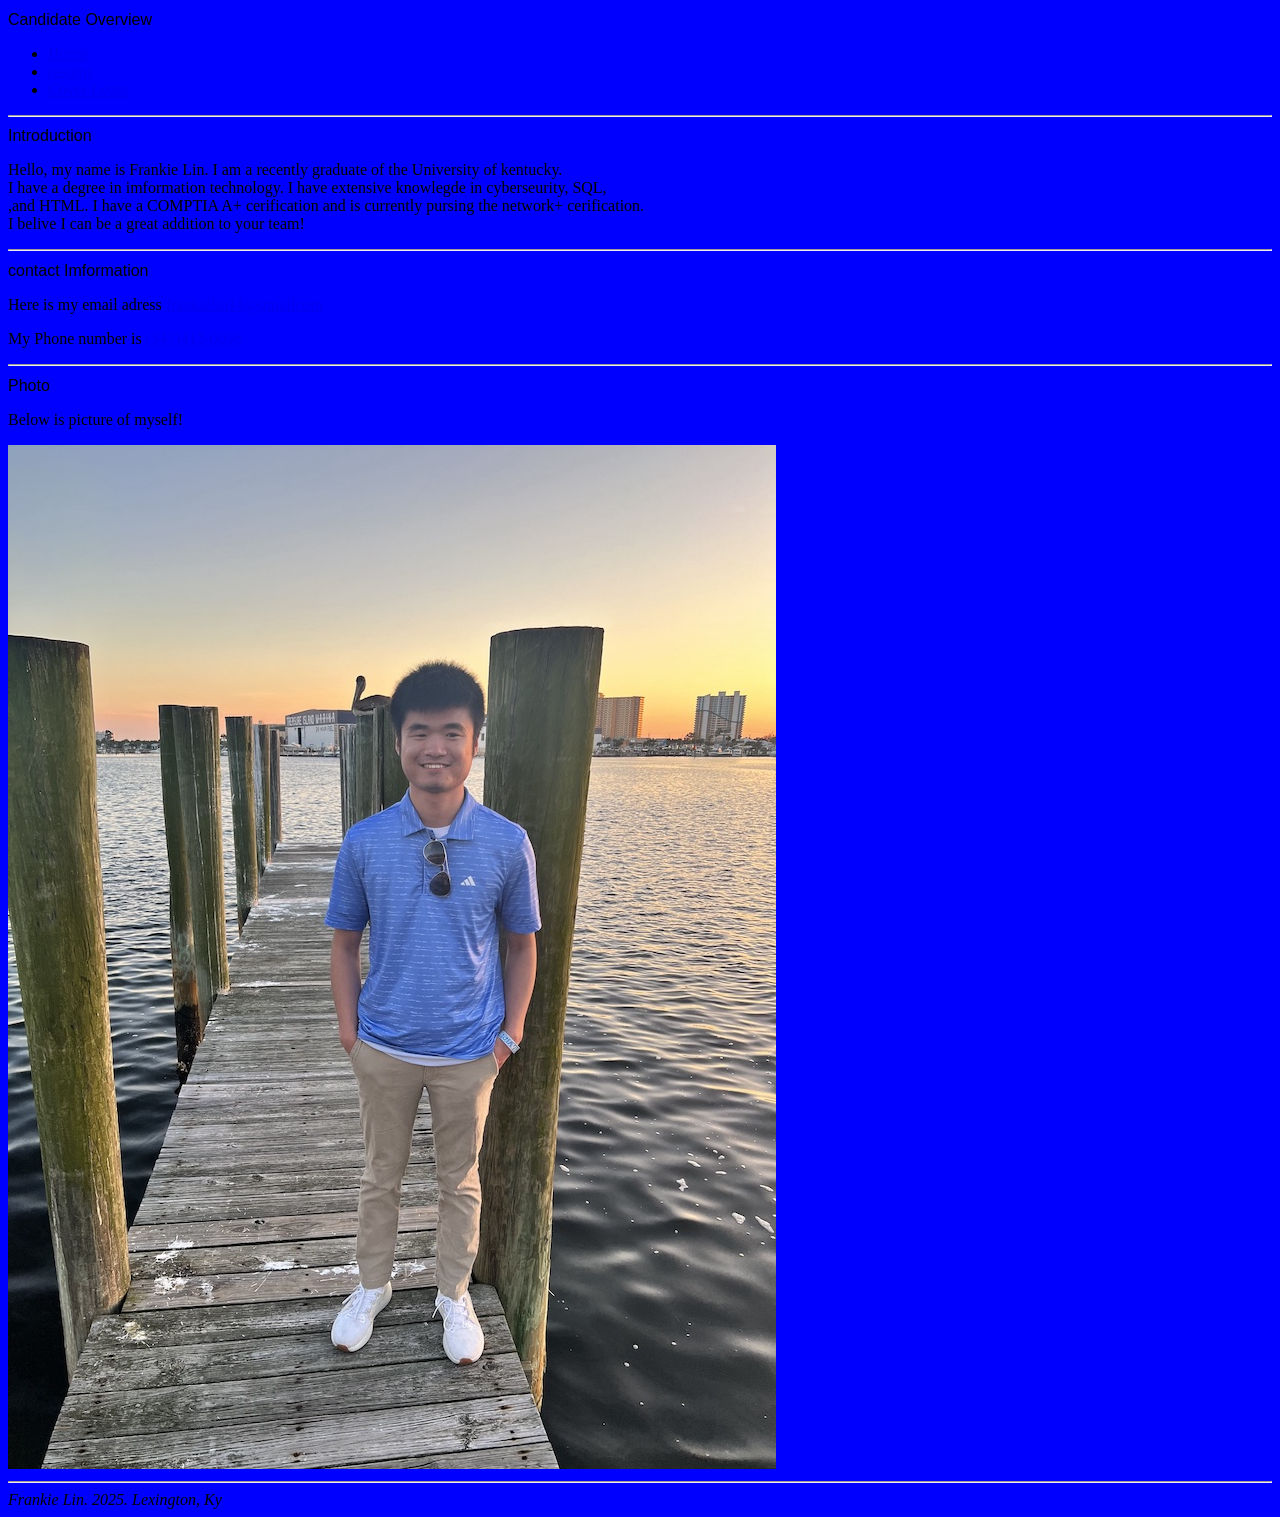
==== index.html @ 268850ca "changes" ====
<!DOCTYPE html>
<html lang="en">
<head>
    <meta charset="UTF-8">
    <meta name="viewport" content="width=device-width, initial-scale=1.0">
    <meta name="author" content="C. Frankie Lin">
    <meta name="description" content="My first web page">
    <base href="https://frankielin14-del.github.io/ICT420_2025/">
    <title>Personal Profile</title>
    <link rel="stylesheet" href="CSS/style.css">

</head>
<body>
    <header>
        <h1>Candidate Overview</h1>
        <nav>
            <ul> 
                <li><a href="index.html">Home</a></li>
                <li><a href="resume.html">resume</a></li>
                <li><a href="coverletter.html"> Cover Letter</a></li>
            </ul>

        </nav>
    </header>
    <hr>
    <h1> Introduction</h1>
    <p> 
        Hello, my name is Frankie Lin. I am a recently graduate of the University of kentucky.<br>
        I have a degree in imformation technology. I have extensive knowlegde in cyberseurity, SQL, <br> 
        ,and HTML. I have a COMPTIA A+ cerification and is currently pursing the network+ cerification.<br>
        I belive I can be a great addition to your team!
    </p>
    
    <hr>
 
    <h1>contact Imformation</h1>
    <p> Here is my email adress <a href="mailto:frankielin@gmail.com">frankielin14@gmailcom</a></p>
    <p> My Phone number is <a href="tel:+13474130098">(347)413-0098</a></p>

    <hr> 
     <h1>Photo</h1>
     <p>Below is picture of myself!</p>
    <picture>
    <source srcset="media/selfpicsmall.jpeg" media="(max-width: 672px)">
    <source srcset="media/selfpiclarge.jpeg" media="(min-width: 673px)">
    <img src="media/IMG_8689.jpg" alt="picture of Frankie posing on a dock">
</picture>
 
    <hr>

    <footer>
        <address>
            Frankie Lin. 2025. Lexington, Ky
        </address>
    </footer>
</body>
</html>
---- CSS/style.css ----
html
{ background-color:blue ;}

h1 {
    color: black;
    font: 1em sans-serif;
}

p{
    color: black;
}
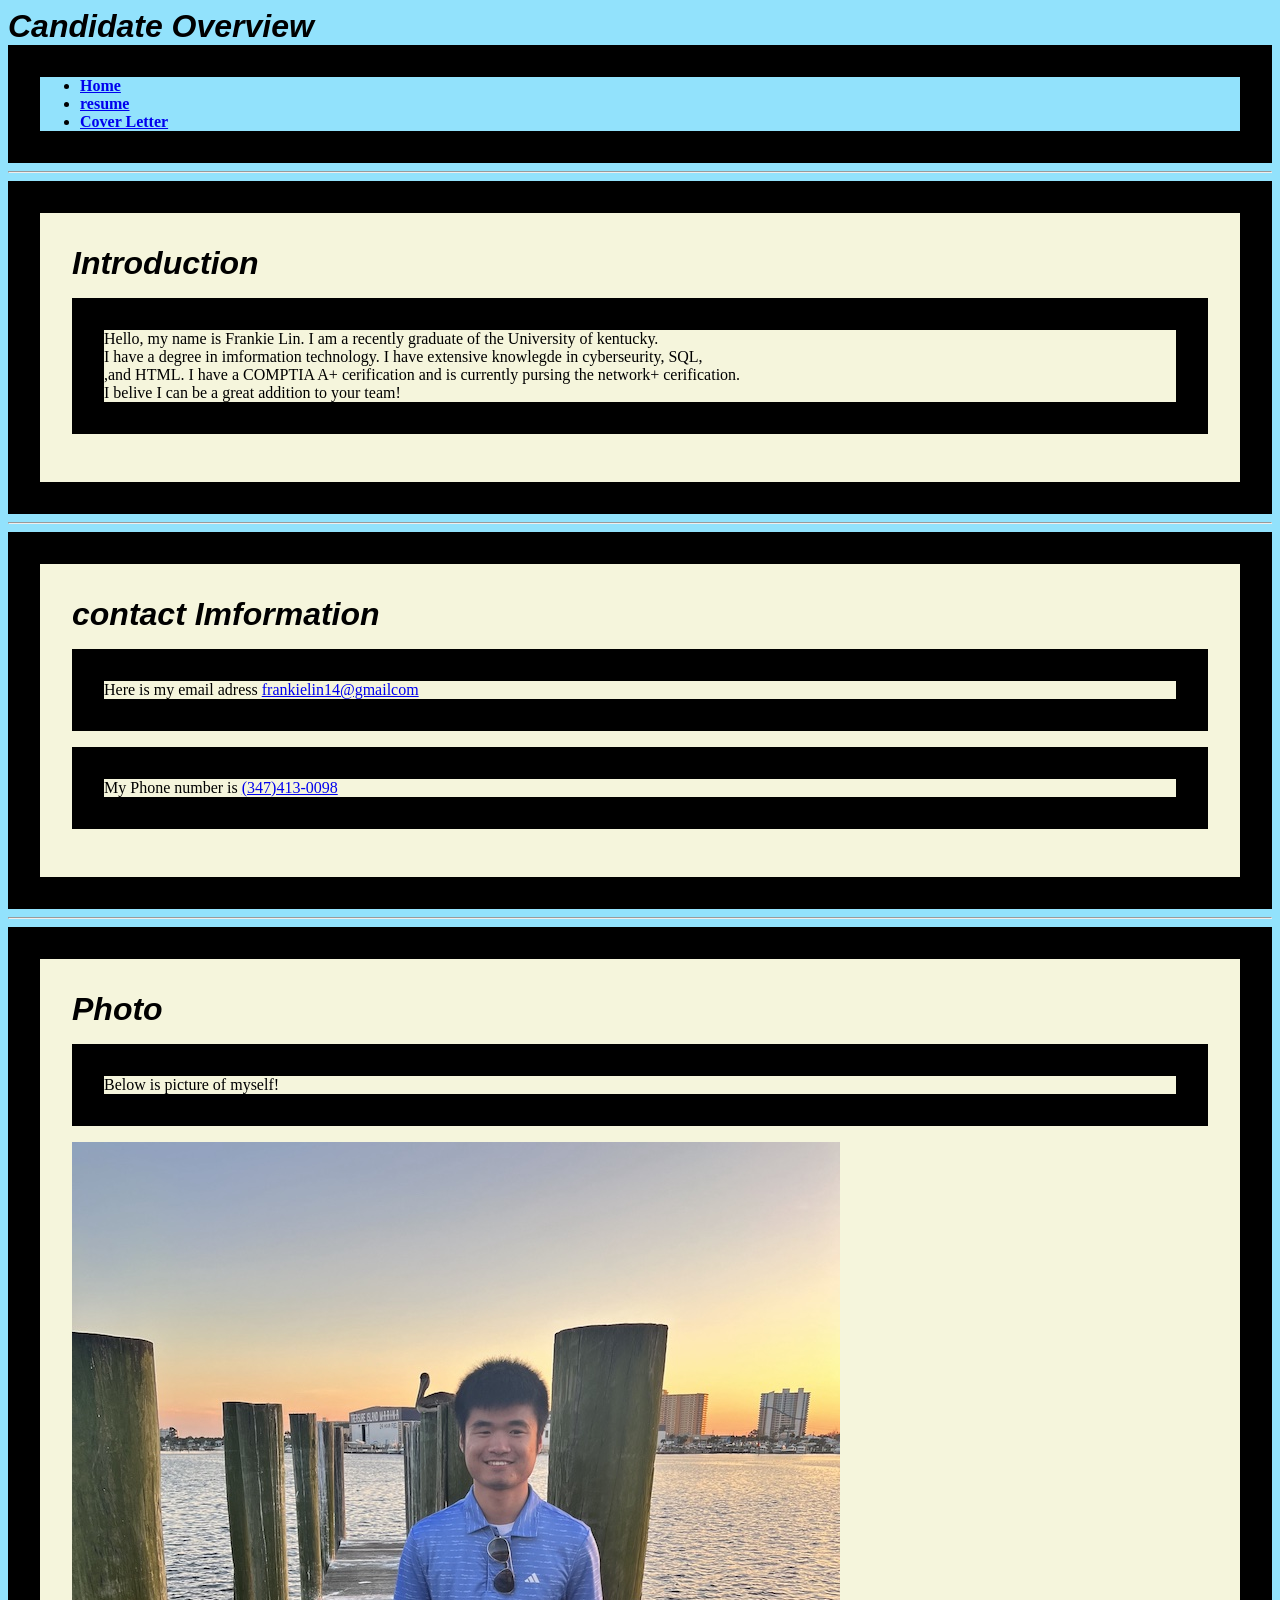
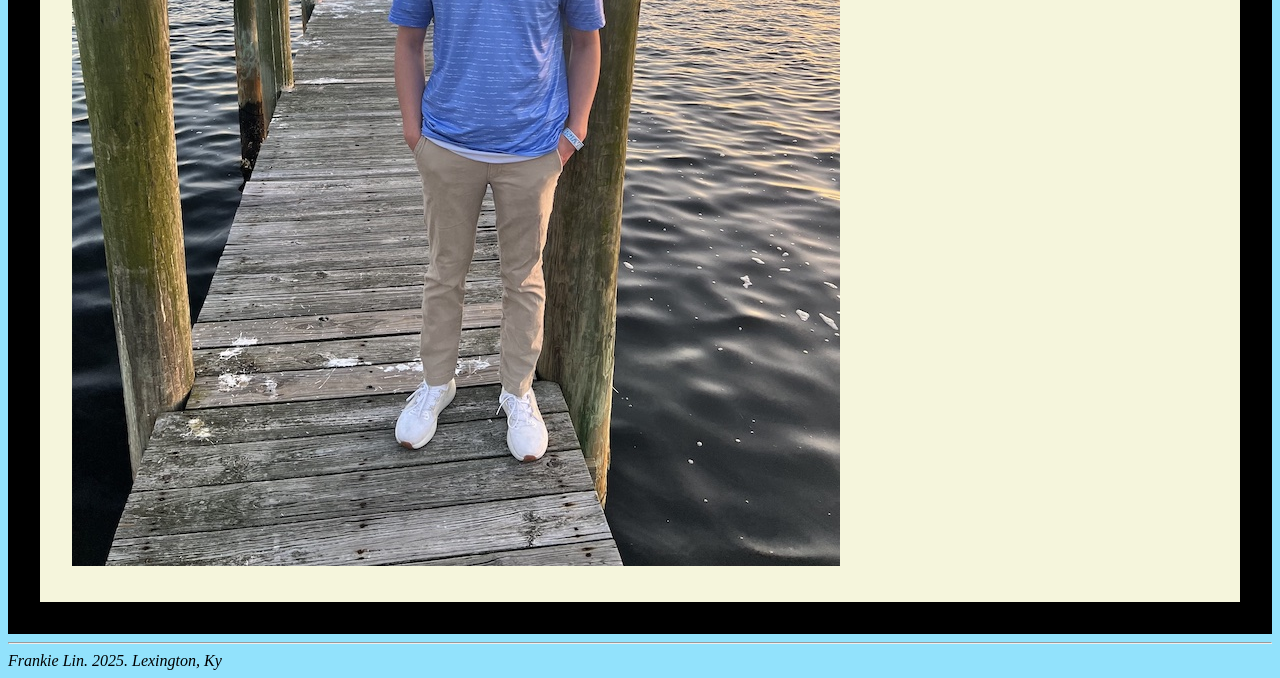
==== commit 91d0f12c: "changes" ====
--- a/index.html
+++ b/index.html
@@ -23,6 +23,7 @@
         </nav>
     </header>
     <hr>
+    <section>
     <h1> Introduction</h1>
     <p> 
         Hello, my name is Frankie Lin. I am a recently graduate of the University of kentucky.<br>
@@ -30,14 +31,15 @@
         ,and HTML. I have a COMPTIA A+ cerification and is currently pursing the network+ cerification.<br>
         I belive I can be a great addition to your team!
     </p>
-    
+    </section>
     <hr>
- 
+ <section>
     <h1>contact Imformation</h1>
     <p> Here is my email adress <a href="mailto:frankielin@gmail.com">frankielin14@gmailcom</a></p>
     <p> My Phone number is <a href="tel:+13474130098">(347)413-0098</a></p>
-
+</section>
     <hr> 
+    <section>
      <h1>Photo</h1>
      <p>Below is picture of myself!</p>
     <picture>
@@ -45,7 +47,7 @@
     <source srcset="media/selfpiclarge.jpeg" media="(min-width: 673px)">
     <img src="media/IMG_8689.jpg" alt="picture of Frankie posing on a dock">
 </picture>
- 
+    </section>
     <hr>
 
     <footer>
--- a/CSS/style.css
+++ b/CSS/style.css
@@ -1,12 +1,38 @@
 html
-{ background-color:blue ;}
+{ background-color:#92e2fc;
+margin: auto;
+}
 
 h1 {
     color: black;
-    font: 1em sans-serif;
+    font: 2em sans-serif;
+    font-style: italic;
+    font-weight: 900;
+    margin: auto;
 }
 
 p{
-    color: black;
+    background-color: beige;
+    color:black;
+    border: 2rem solid black;
 }
 
+section{
+    border: 2rem solid black;
+    background-color: beige;
+    padding:2rem;
+}
+
+nav ul {
+    border: 2rem solid black;
+    font-weight: 900;
+    margin: auto;
+}
+
+/*header > h1 {
+    margin: auto;
+}
+
+/* {
+  border: 1px solid black;
+}
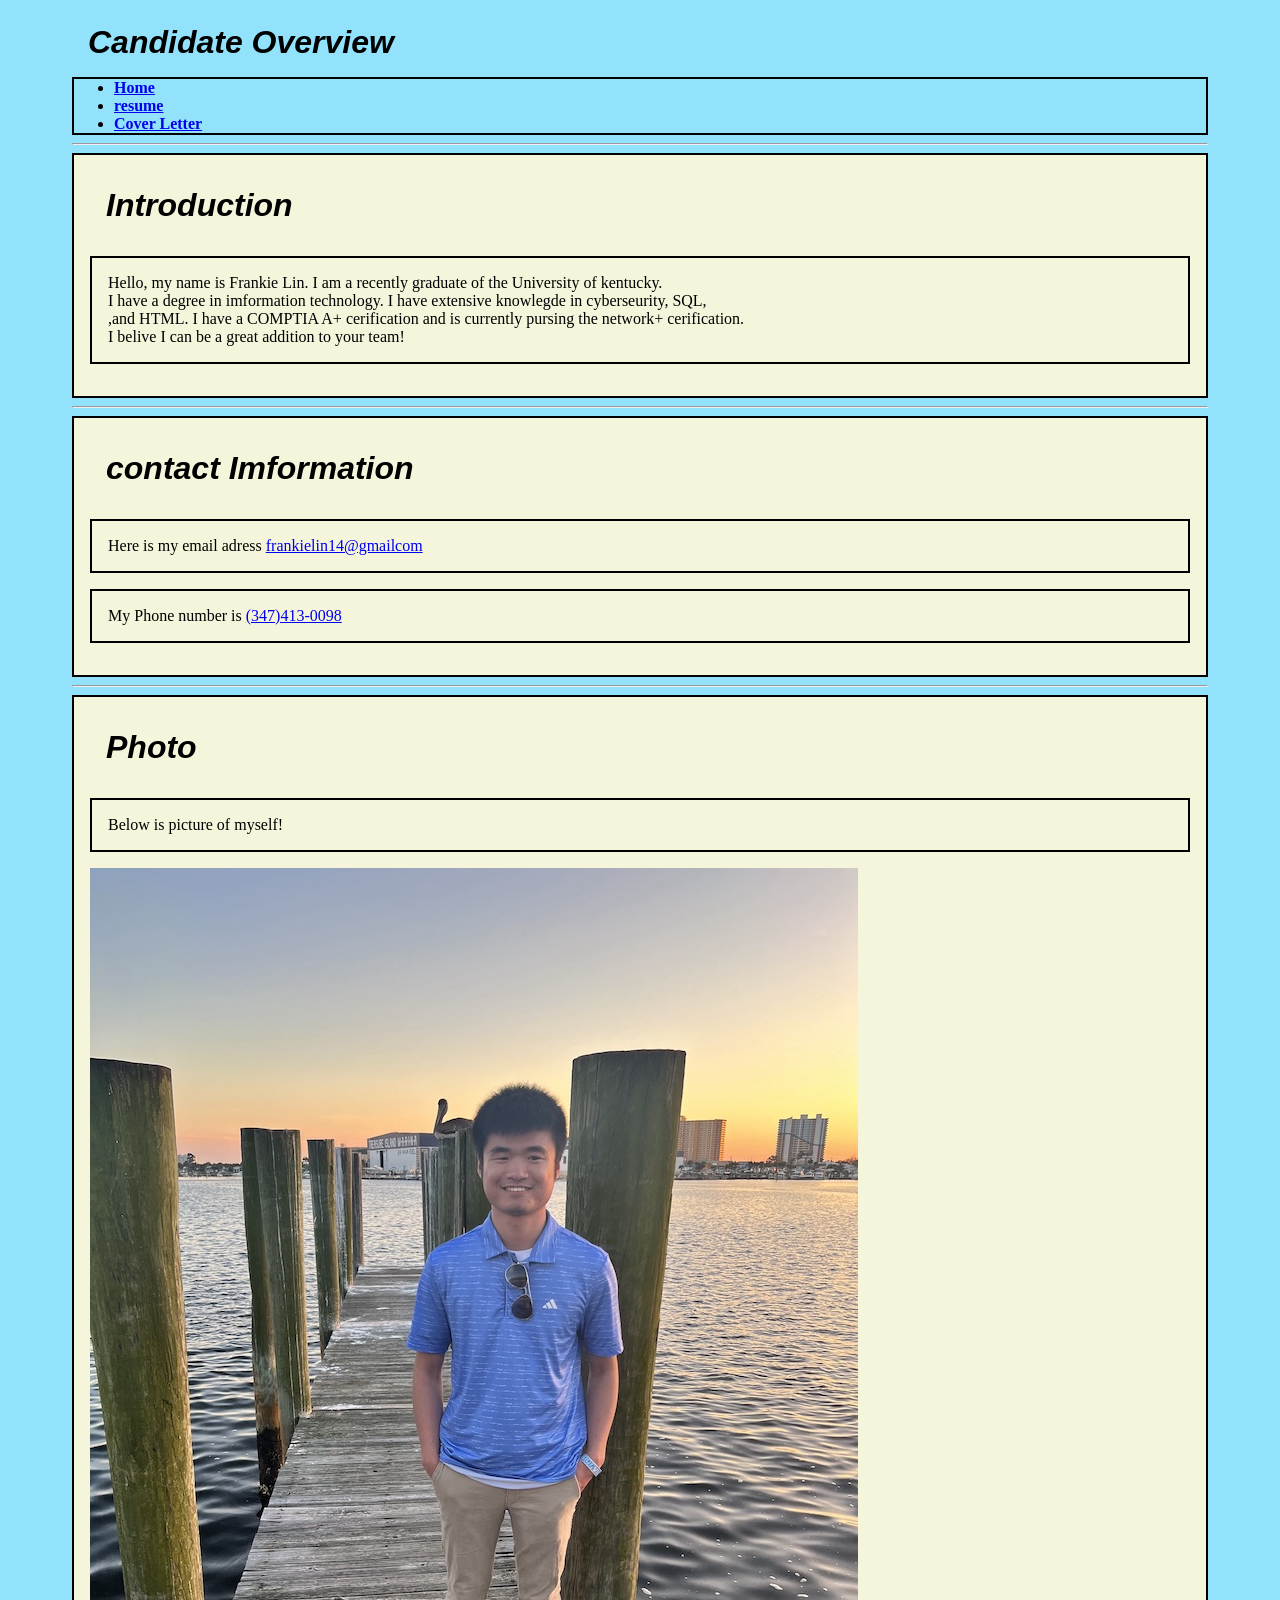
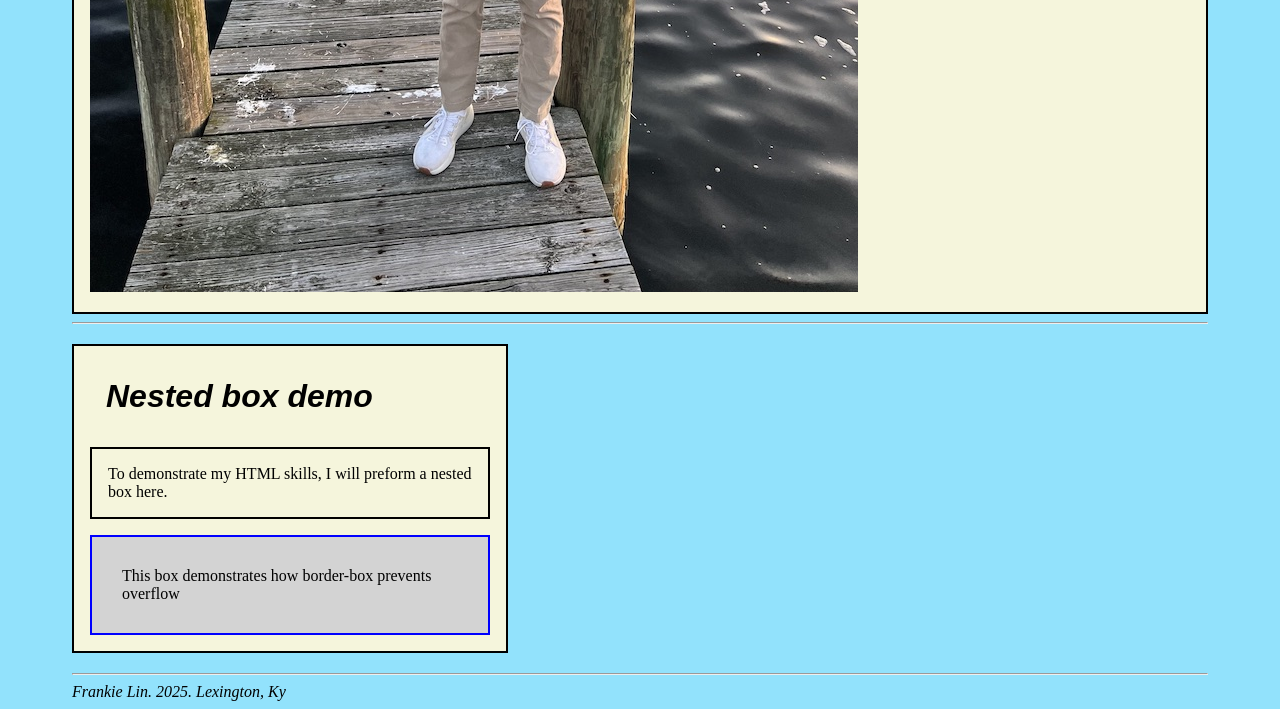
==== commit 0f714f06: "contend changes" ====
--- a/index.html
+++ b/index.html
@@ -49,7 +49,14 @@
 </picture>
     </section>
     <hr>
+<section class="intro-section"> <h1>Nested box demo</h1>
+  <p>To demonstrate my HTML skills, I will preform a nested box here.</p>
 
+  <article class="nested-demo">
+    This box demonstrates how border-box prevents overflow
+  </article>
+</section>
+<hr>
     <footer>
         <address>
             Frankie Lin. 2025. Lexington, Ky
--- a/CSS/style.css
+++ b/CSS/style.css
@@ -1,6 +1,8 @@
 html
 { background-color:#92e2fc;
 margin: auto;
+width: 90vw;
+
 }
 
 h1 {
@@ -9,28 +11,41 @@
     font-style: italic;
     font-weight: 900;
     margin: auto;
+    padding: 1rem;
 }
 
 p{
     background-color: beige;
     color:black;
-    border: 2rem solid black;
+    border: 2px solid black;
+    padding: 1rem;
 }
 
 section{
-    border: 2rem solid black;
+    border: 2px solid black;
     background-color: beige;
-    padding:2rem;
+    padding:1rem;
 }
 
 nav ul {
-    border: 2rem solid black;
+    border: 2px solid black;
     font-weight: 900;
     margin: auto;
 }
 
-/*header > h1 {
-    margin: auto;
+
+.intro-section {
+  width: 400px; 
+  border: 2px solid black;
+  margin: 20px 0;
+}
+
+.nested-demo {
+  width: 100%;           
+  padding: 30px;         
+  background-color: lightgrey;
+  border: 2px solid blue;
+  box-sizing: border-box; 
 }
 
 /* {
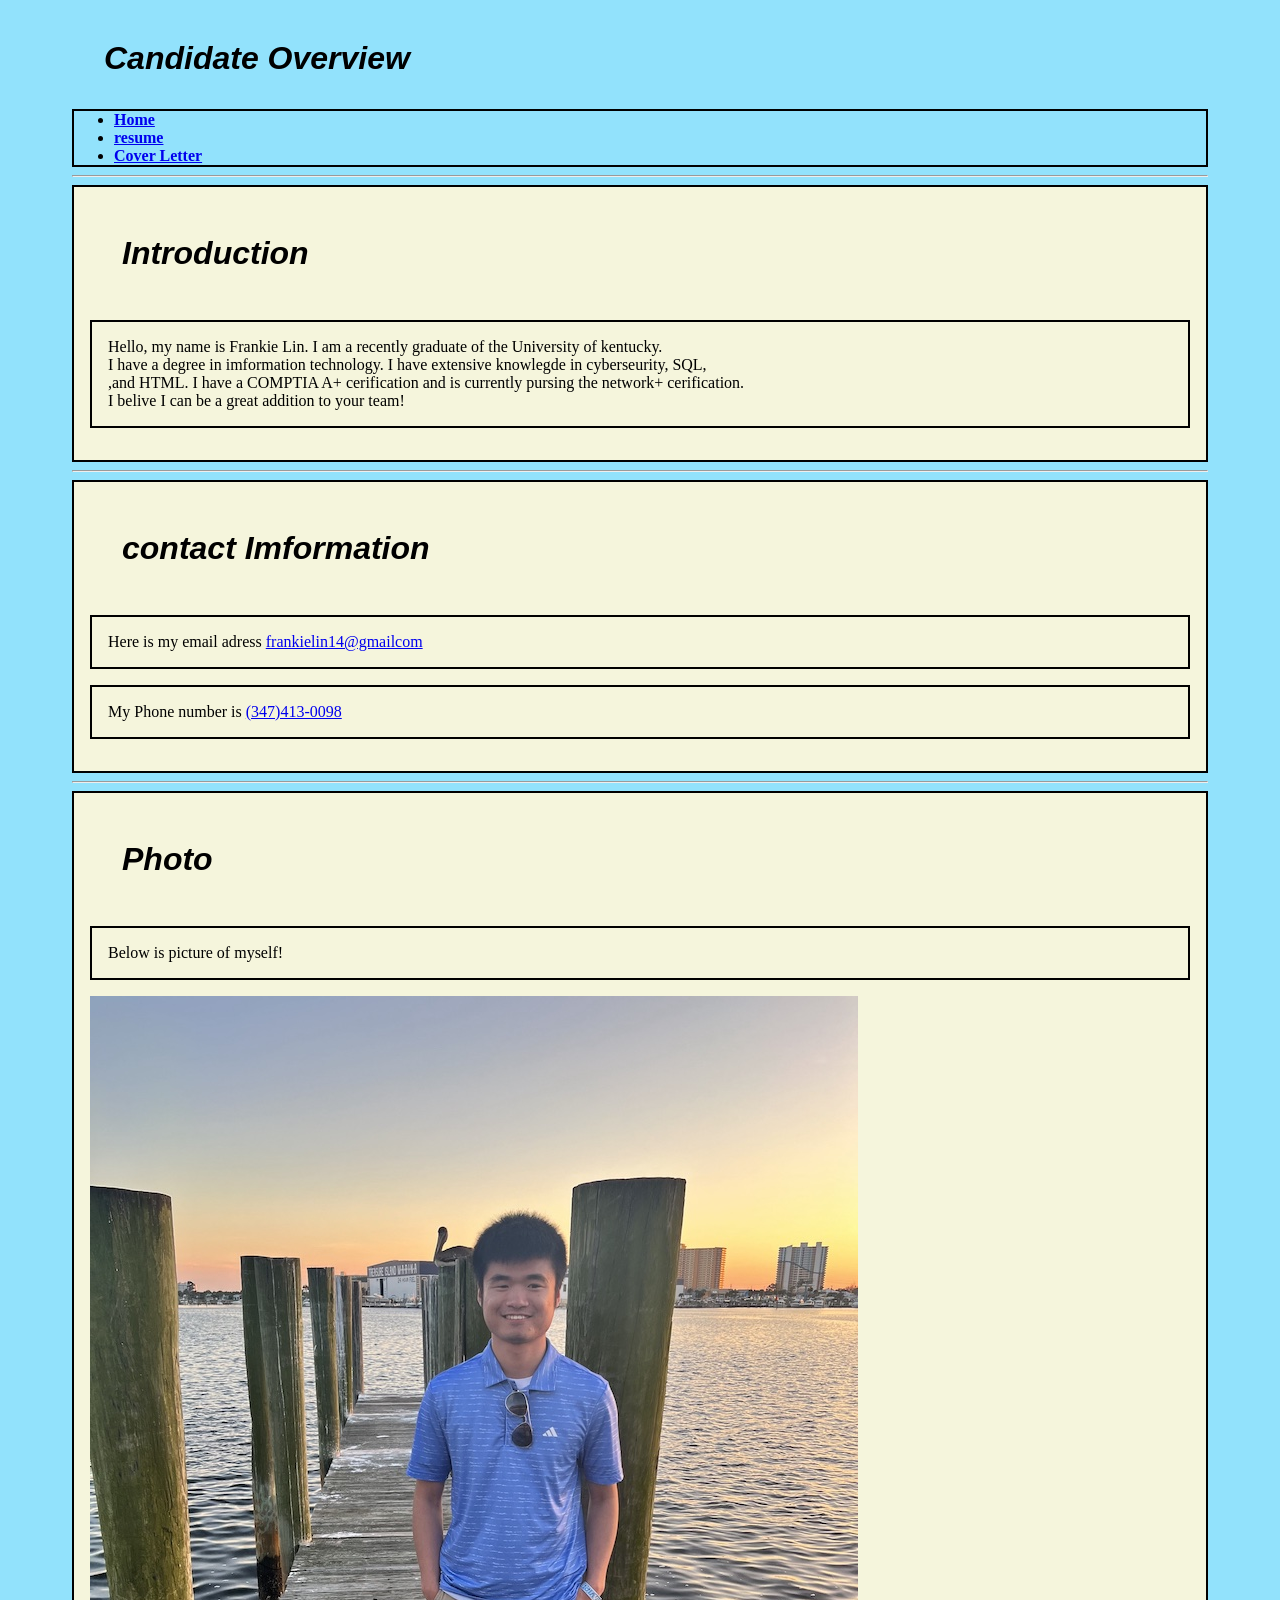
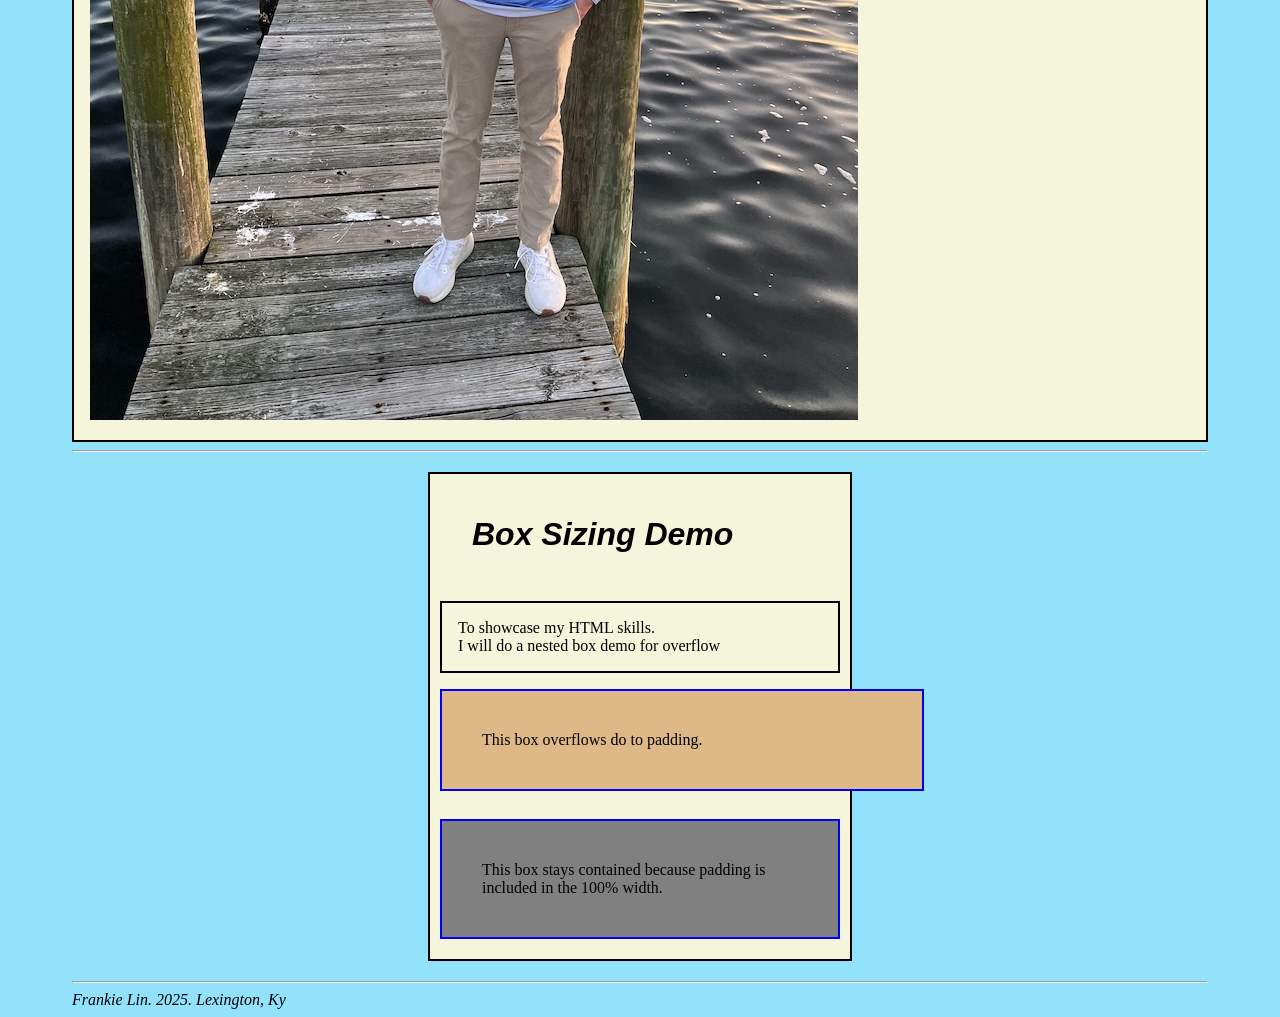
==== commit 4654ec3b: "content changes" ====
--- a/index.html
+++ b/index.html
@@ -49,11 +49,19 @@
 </picture>
     </section>
     <hr>
-<section class="intro-section"> <h1>Nested box demo</h1>
-  <p>To demonstrate my HTML skills, I will preform a nested box here.</p>
+<section class="intro-section">
+  <h1>Box Sizing Demo</h1>
+  <p>To showcase my HTML skills.<br>
+I will do a nested box demo for overflow</p>
 
-  <article class="nested-demo">
-    This box demonstrates how border-box prevents overflow
+  <article class="overflow-box">
+    This box overflows do to padding.
+  </article>
+
+  <br>
+
+  <article class="fixed-box">
+    This box stays contained because padding is included in the 100% width.
   </article>
 </section>
 <hr>
--- a/CSS/style.css
+++ b/CSS/style.css
@@ -2,7 +2,7 @@
 { background-color:#92e2fc;
 margin: auto;
 width: 90vw;
-
+font-size: 16px;
 }
 
 h1 {
@@ -11,20 +11,21 @@
     font-style: italic;
     font-weight: 900;
     margin: auto;
-    padding: 1rem;
+    padding: 1em;
 }
 
 p{
     background-color: beige;
     color:black;
     border: 2px solid black;
-    padding: 1rem;
+    padding: 1em;
+    
 }
 
 section{
     border: 2px solid black;
     background-color: beige;
-    padding:1rem;
+    padding:1em;
 }
 
 nav ul {
@@ -34,18 +35,32 @@
 }
 
 
+
 .intro-section {
   width: 400px; 
   border: 2px solid black;
-  margin: 20px 0;
+  padding: 10px;
+  margin: 20px auto;
 }
 
-.nested-demo {
-  width: 100%;           
-  padding: 30px;         
-  background-color: lightgrey;
+
+.overflow-box, .fixed-box {
+  width: 100%;
+  padding: 40px; 
+  margin-bottom: 10px;
   border: 2px solid blue;
-  box-sizing: border-box; 
+}
+
+
+.overflow-box {
+  background-color: burlywood; 
+  box-sizing: content-box;   
+}
+
+
+.fixed-box {
+  background-color: gray; 
+  box-sizing: border-box;    
 }
 
 /* {
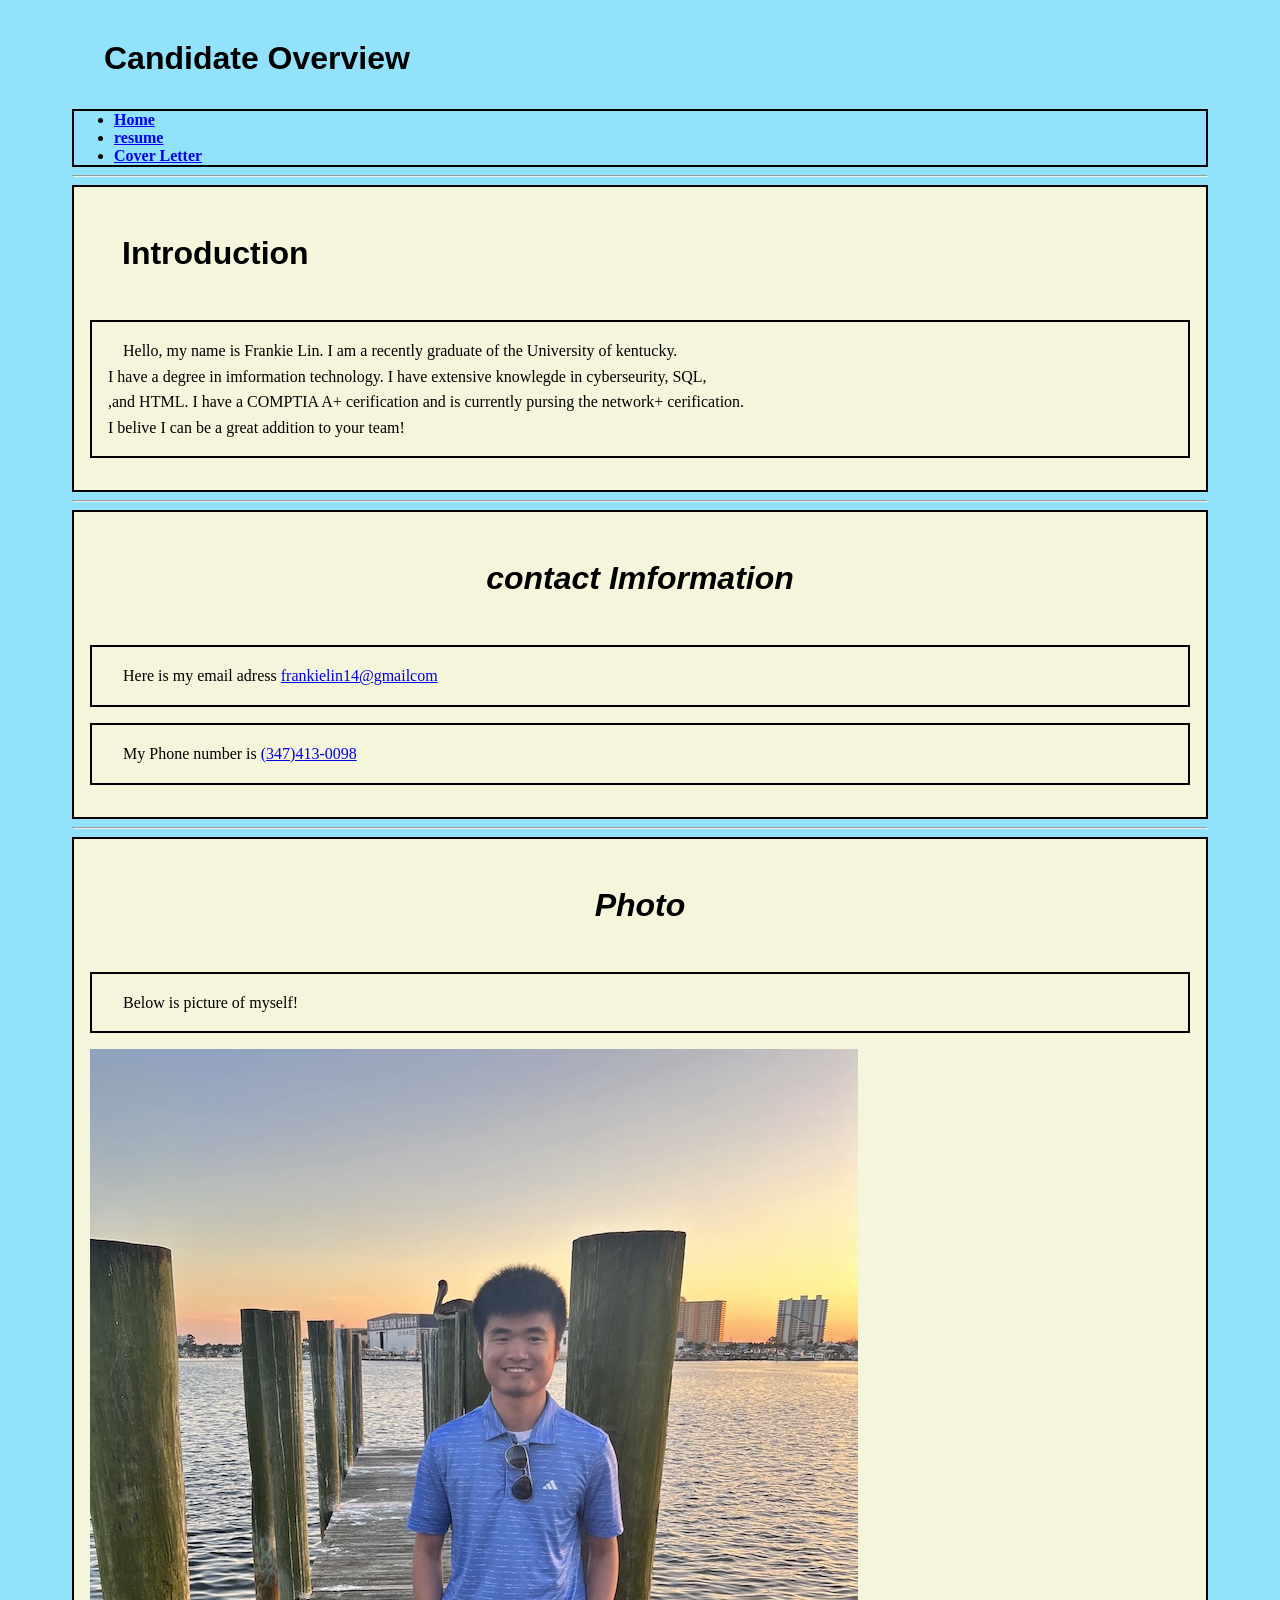
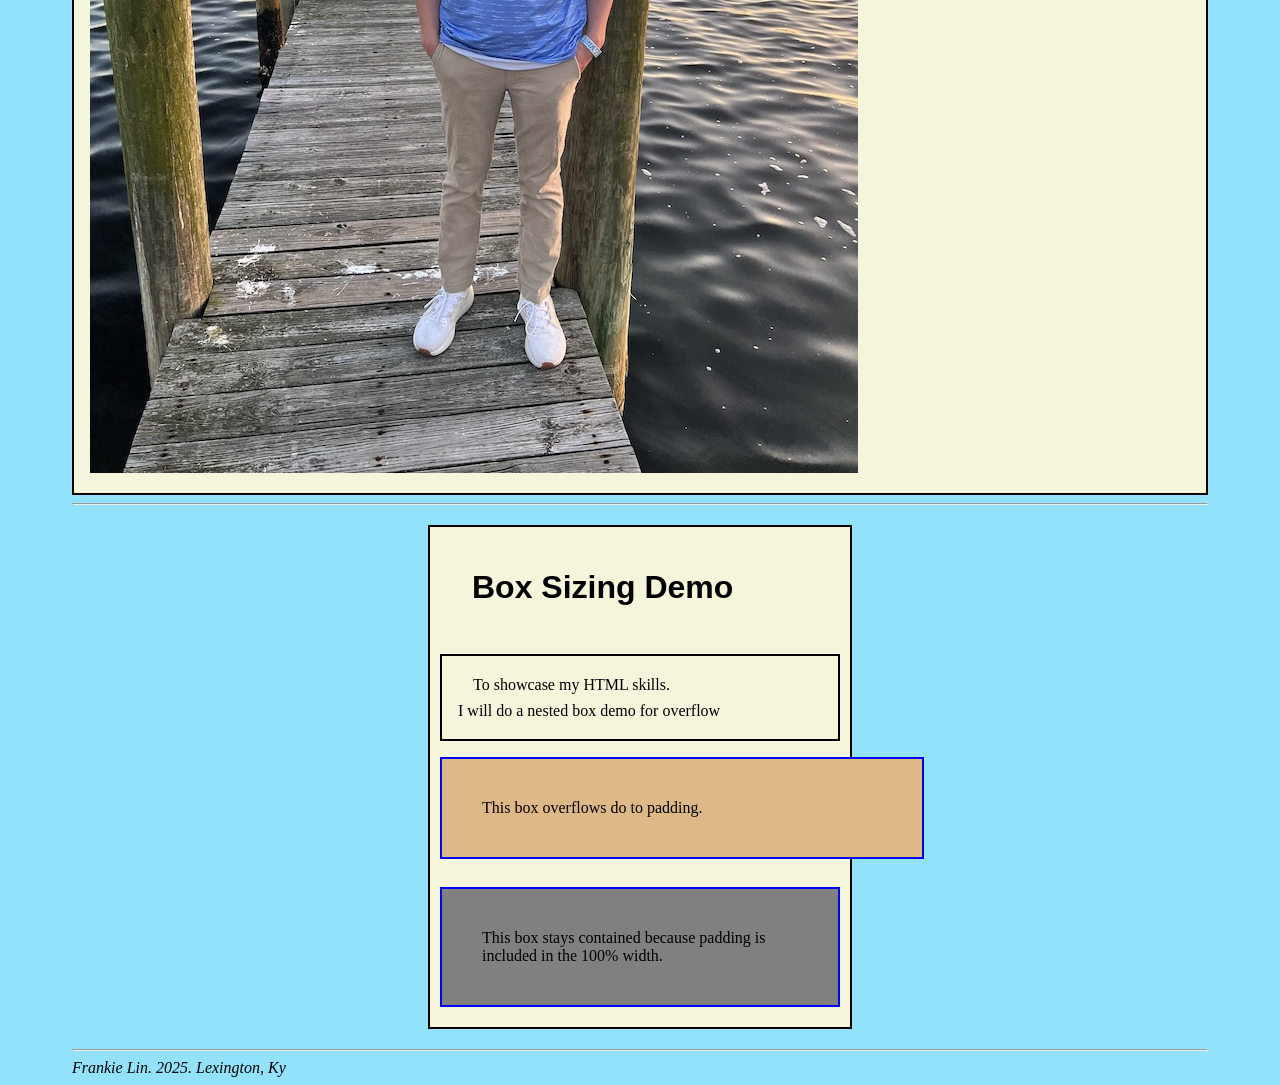
==== commit 1375c7ec: "changes to format" ====
--- a/index.html
+++ b/index.html
@@ -34,13 +34,13 @@
     </section>
     <hr>
  <section>
-    <h1>contact Imformation</h1>
+    <h2>contact Imformation</h2>
     <p> Here is my email adress <a href="mailto:frankielin@gmail.com">frankielin14@gmailcom</a></p>
     <p> My Phone number is <a href="tel:+13474130098">(347)413-0098</a></p>
 </section>
     <hr> 
     <section>
-     <h1>Photo</h1>
+     <h2>Photo</h2>
      <p>Below is picture of myself!</p>
     <picture>
     <source srcset="media/selfpicsmall.jpeg" media="(max-width: 672px)">
--- a/CSS/style.css
+++ b/CSS/style.css
@@ -3,15 +3,30 @@
 margin: auto;
 width: 90vw;
 font-size: 16px;
+font-family: Georgia, 'Times New Roman', Times, serif;
+font-size: 100%;
+
 }
 
 h1 {
     color: black;
     font: 2em sans-serif;
+    font-style: Bold;
+    font-weight: 900;
+    margin: auto;
+    padding: 1em;
+
+   
+}
+
+h2{
+  color: black;
+    font: 2em sans-serif;
     font-style: italic;
     font-weight: 900;
     margin: auto;
     padding: 1em;
+    text-align: center;
 }
 
 p{
@@ -19,8 +34,10 @@
     color:black;
     border: 2px solid black;
     padding: 1em;
+    text-indent: 15px;
+    line-height: 1.6;
     
-}
+  }
 
 section{
     border: 2px solid black;
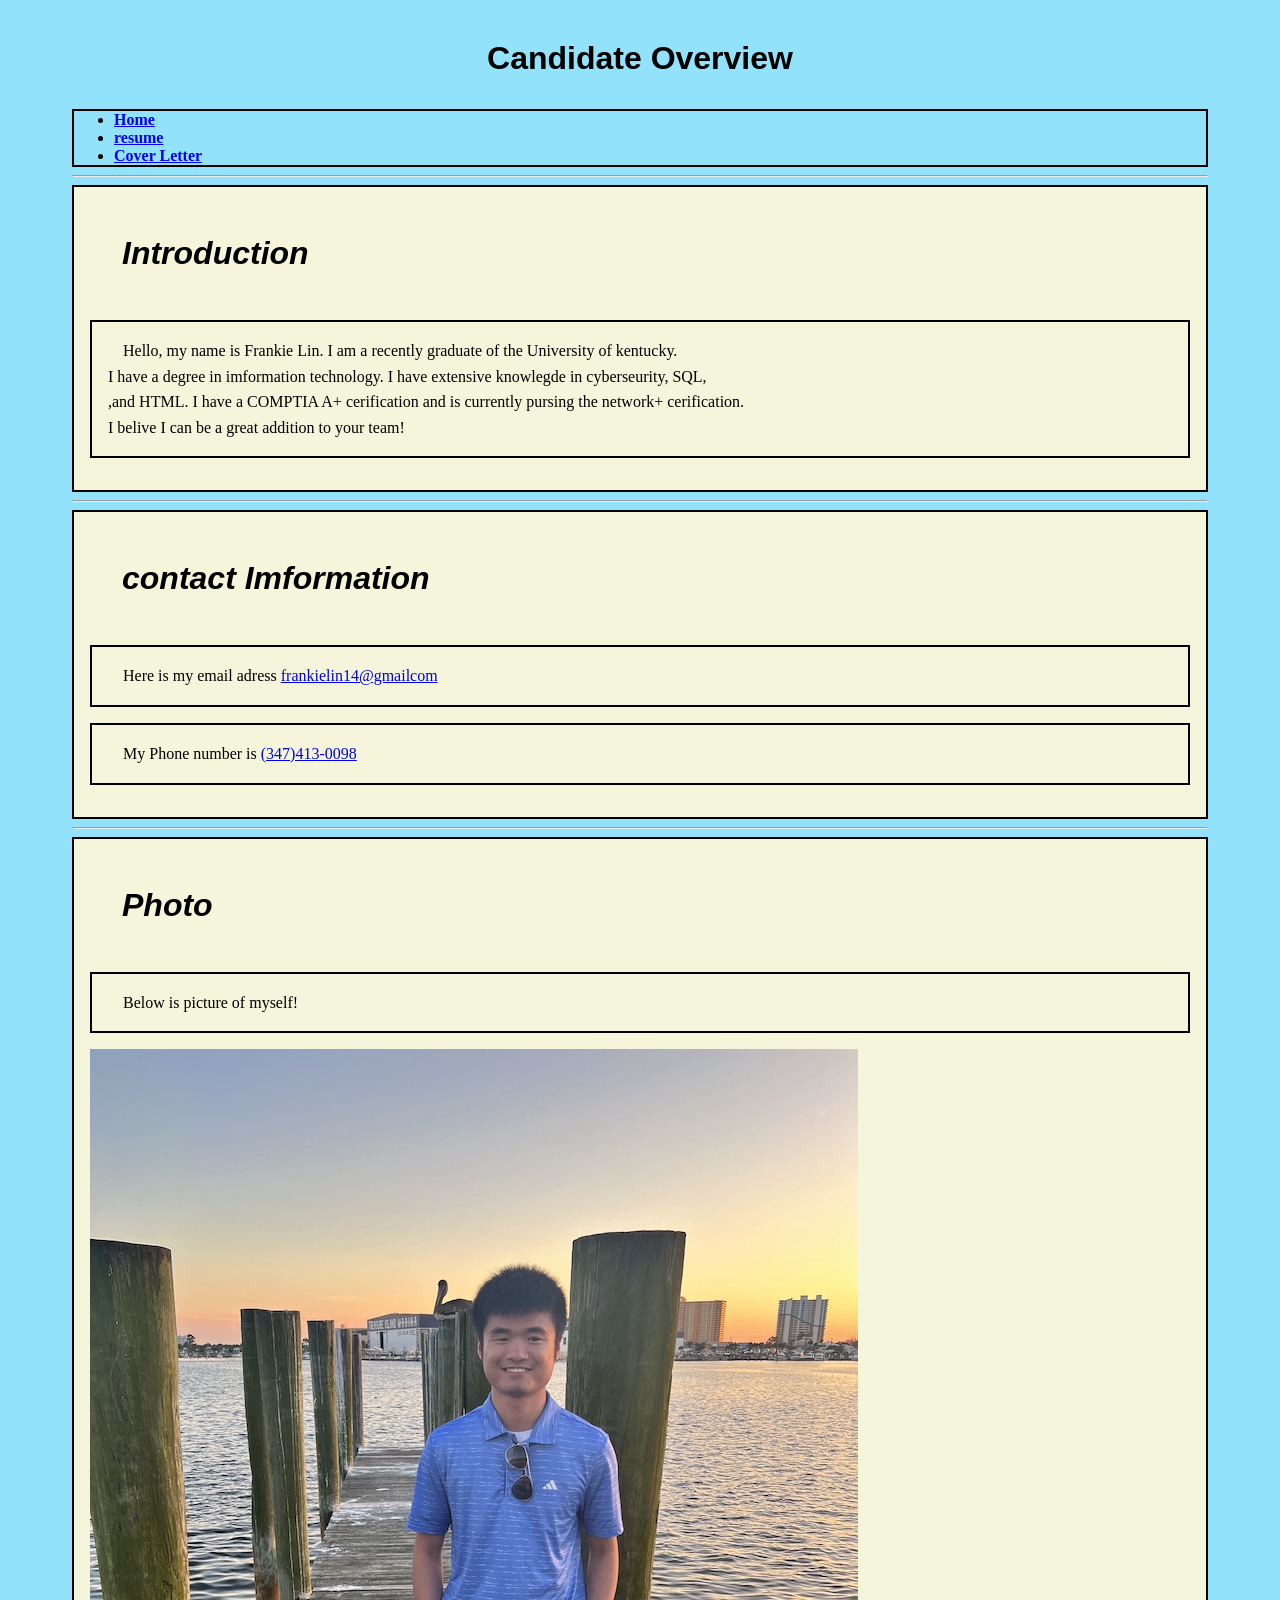
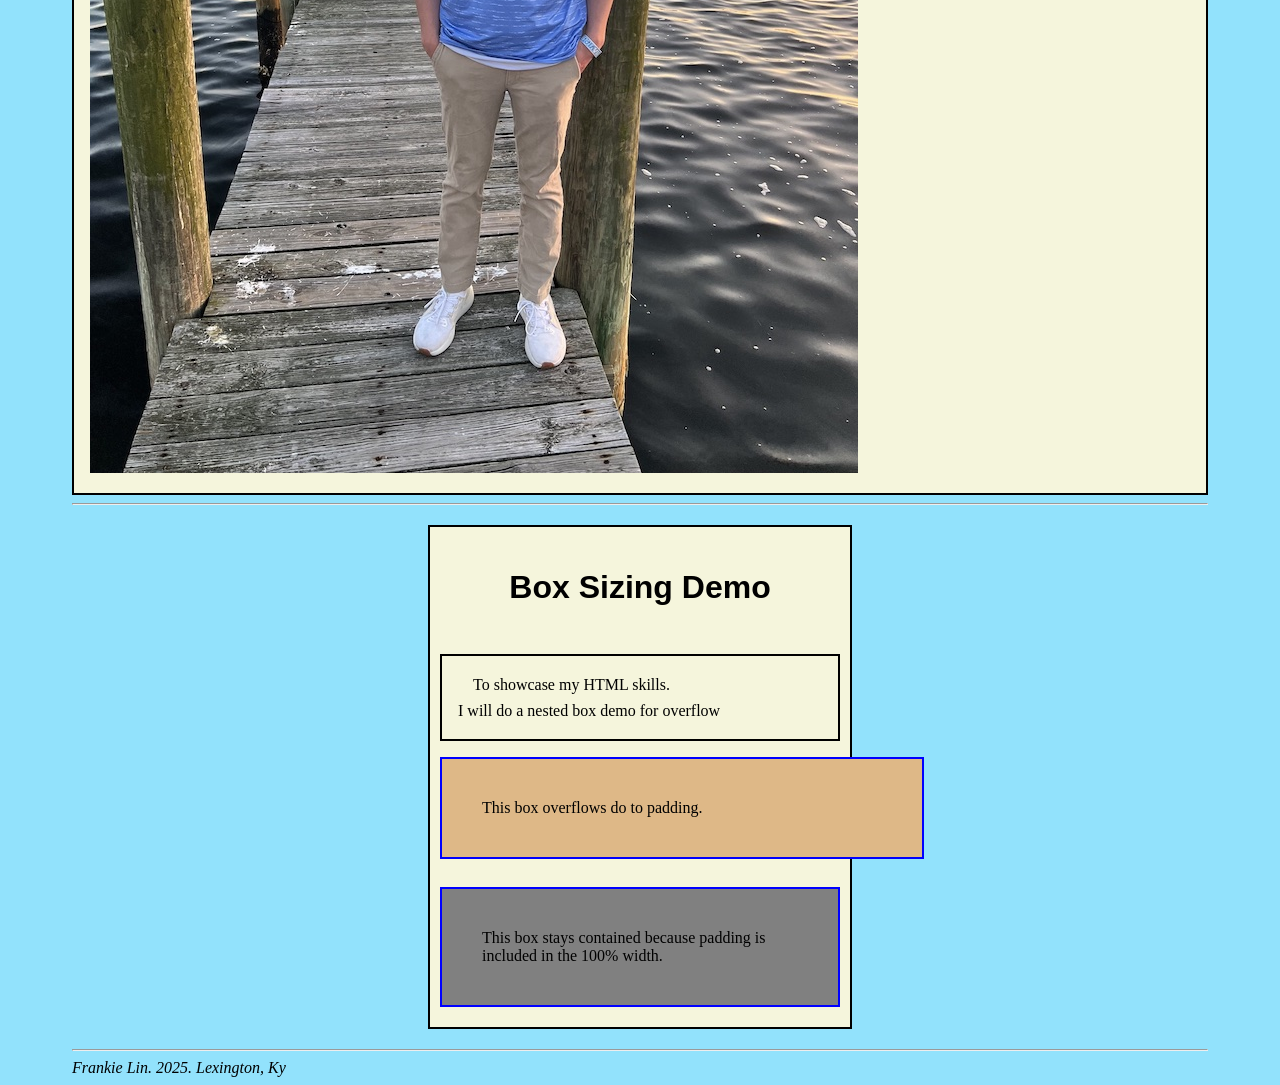
==== commit 6385e99d: "formatt changes" ====
--- a/index.html
+++ b/index.html
@@ -24,7 +24,7 @@
     </header>
     <hr>
     <section>
-    <h1> Introduction</h1>
+    <h2> Introduction</h2>
     <p> 
         Hello, my name is Frankie Lin. I am a recently graduate of the University of kentucky.<br>
         I have a degree in imformation technology. I have extensive knowlegde in cyberseurity, SQL, <br> 
--- a/CSS/style.css
+++ b/CSS/style.css
@@ -15,8 +15,8 @@
     font-weight: 900;
     margin: auto;
     padding: 1em;
+    text-align: center;
 
-   
 }
 
 h2{
@@ -26,7 +26,7 @@
     font-weight: 900;
     margin: auto;
     padding: 1em;
-    text-align: center;
+    
 }
 
 p{
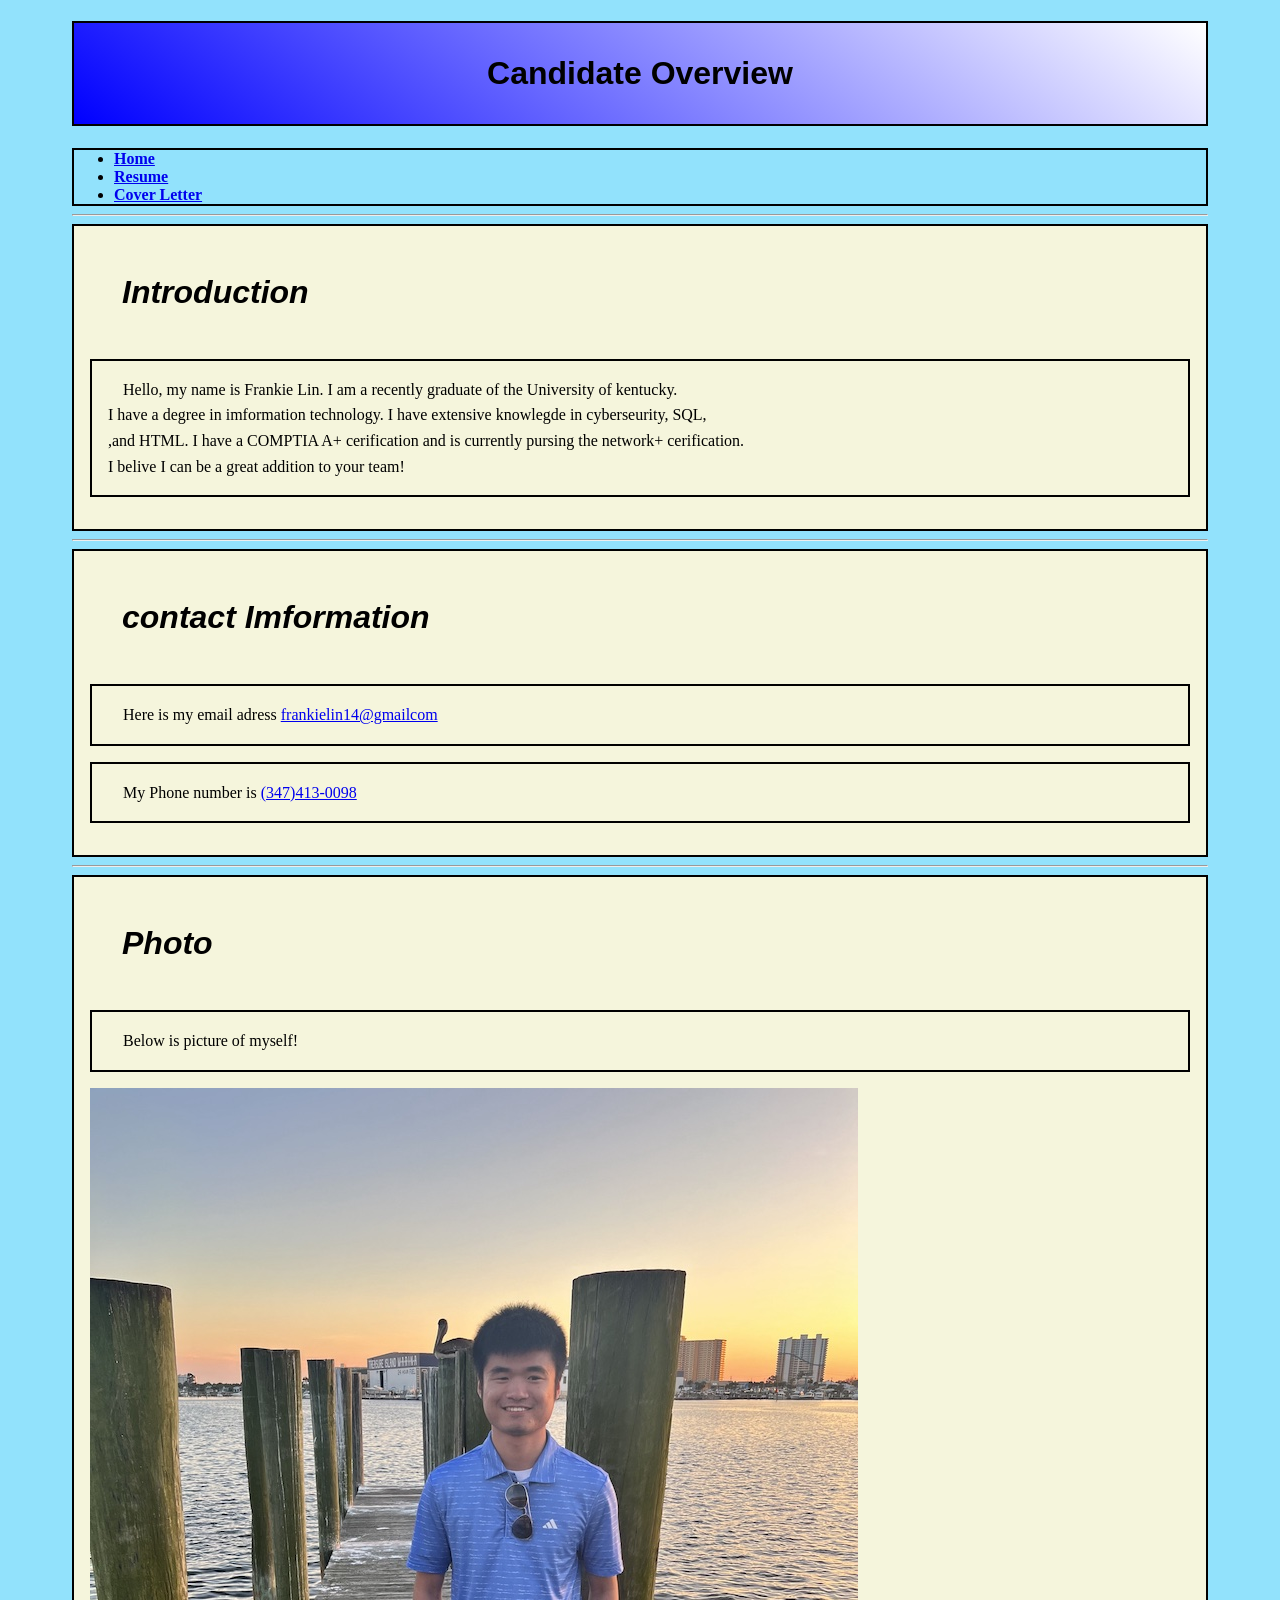
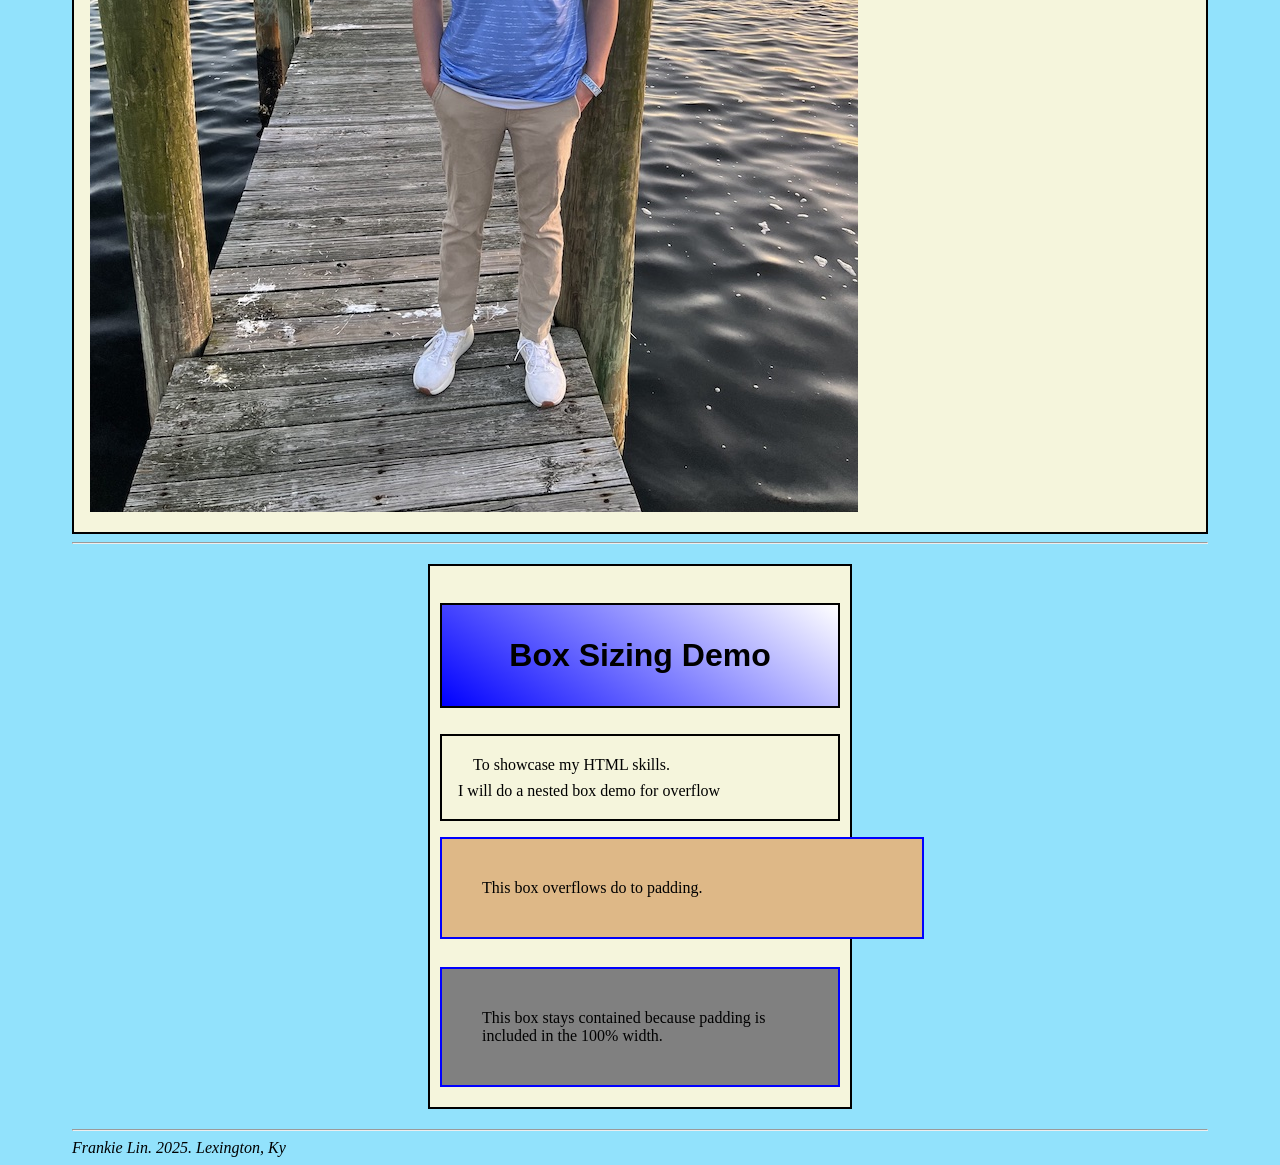
==== commit f25c126a: "fixed spelling errors" ====
--- a/index.html
+++ b/index.html
@@ -16,7 +16,7 @@
         <nav>
             <ul> 
                 <li><a href="index.html">Home</a></li>
-                <li><a href="resume.html">resume</a></li>
+                <li><a href="resume.html">Resume</a></li>
                 <li><a href="coverletter.html"> Cover Letter</a></li>
             </ul>
 
--- a/CSS/style.css
+++ b/CSS/style.css
@@ -11,12 +11,11 @@
 h1 {
     color: black;
     font: 2em sans-serif;
-    font-style: Bold;
-    font-weight: 900;
-    margin: auto;
+    font-weight: Bold;
     padding: 1em;
     text-align: center;
-
+    background: linear-gradient(36deg, blue, white);
+    border: 2px solid black;
 }
 
 h2{
@@ -80,6 +79,10 @@
   box-sizing: border-box;    
 }
 
-/* {
-  border: 1px solid black;
-}+.numbers{
+  list-style-type: lower-roman;
+}
+
+
+
+
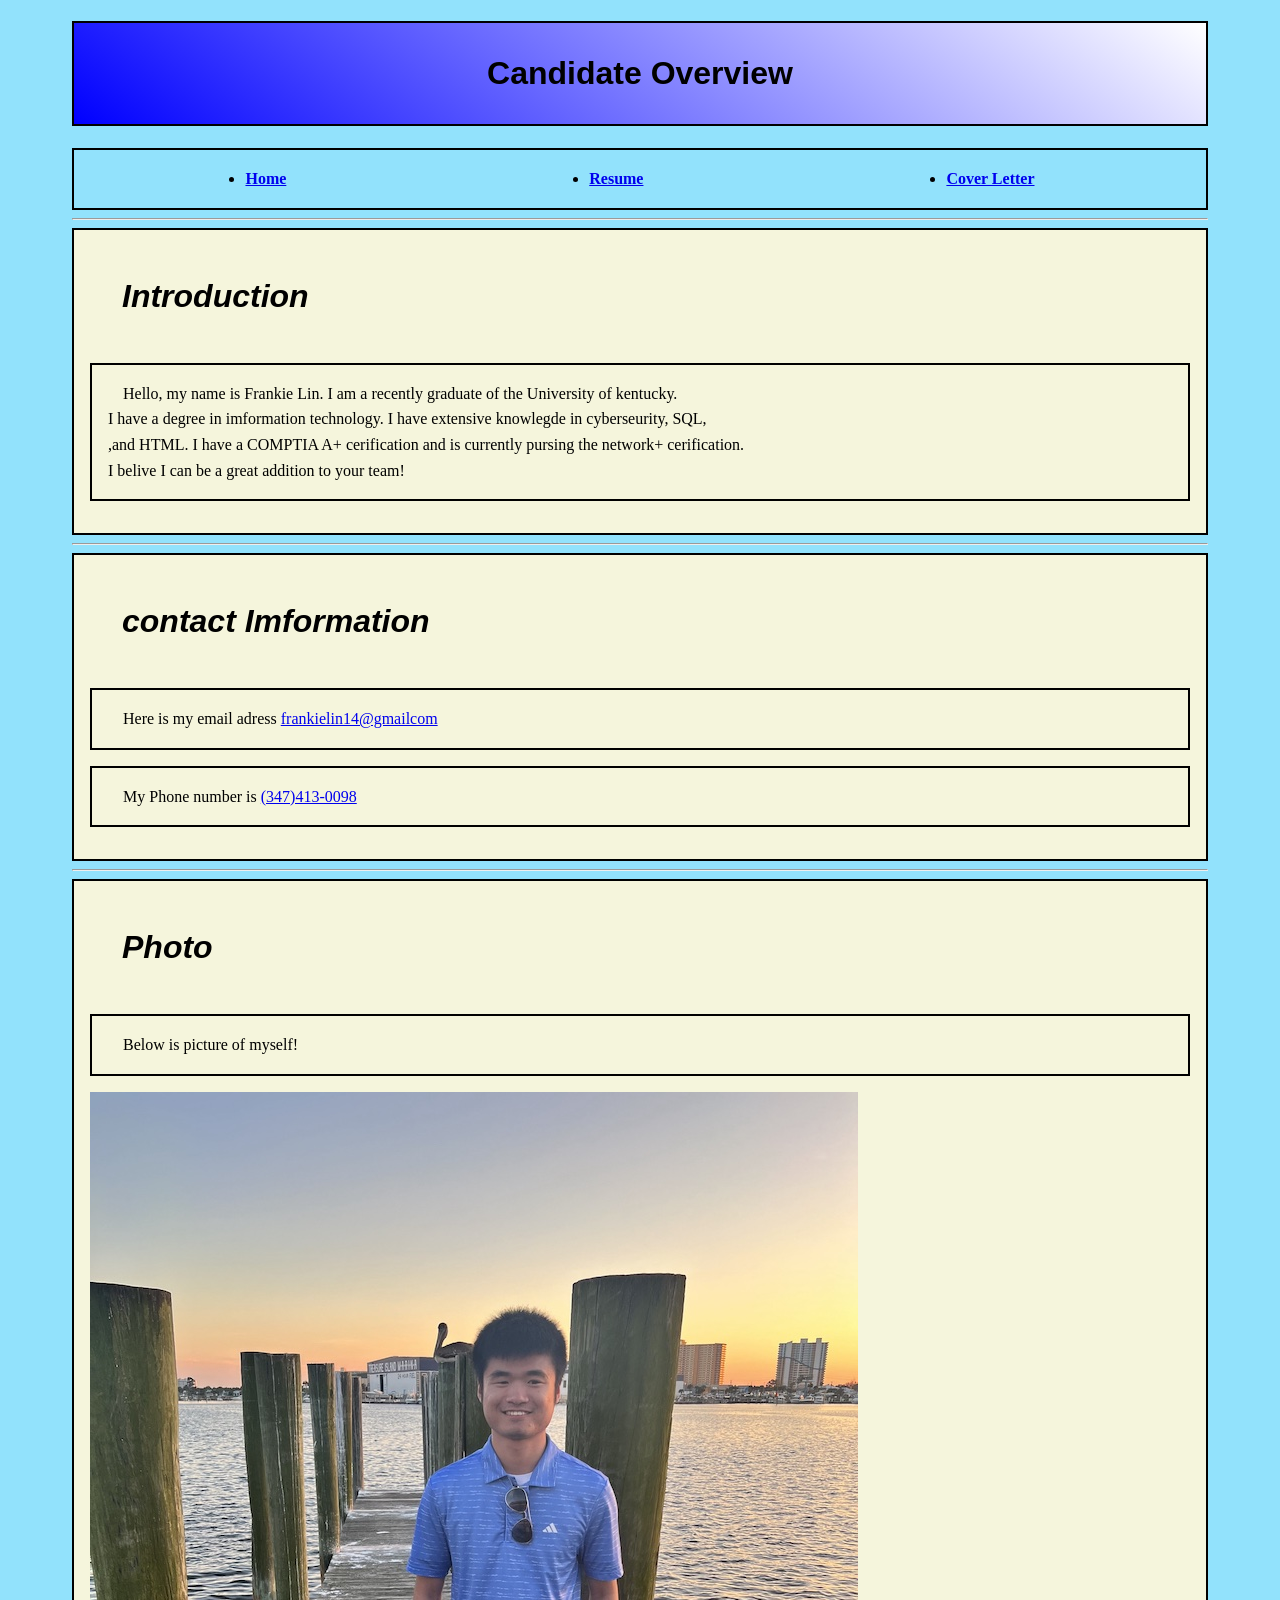
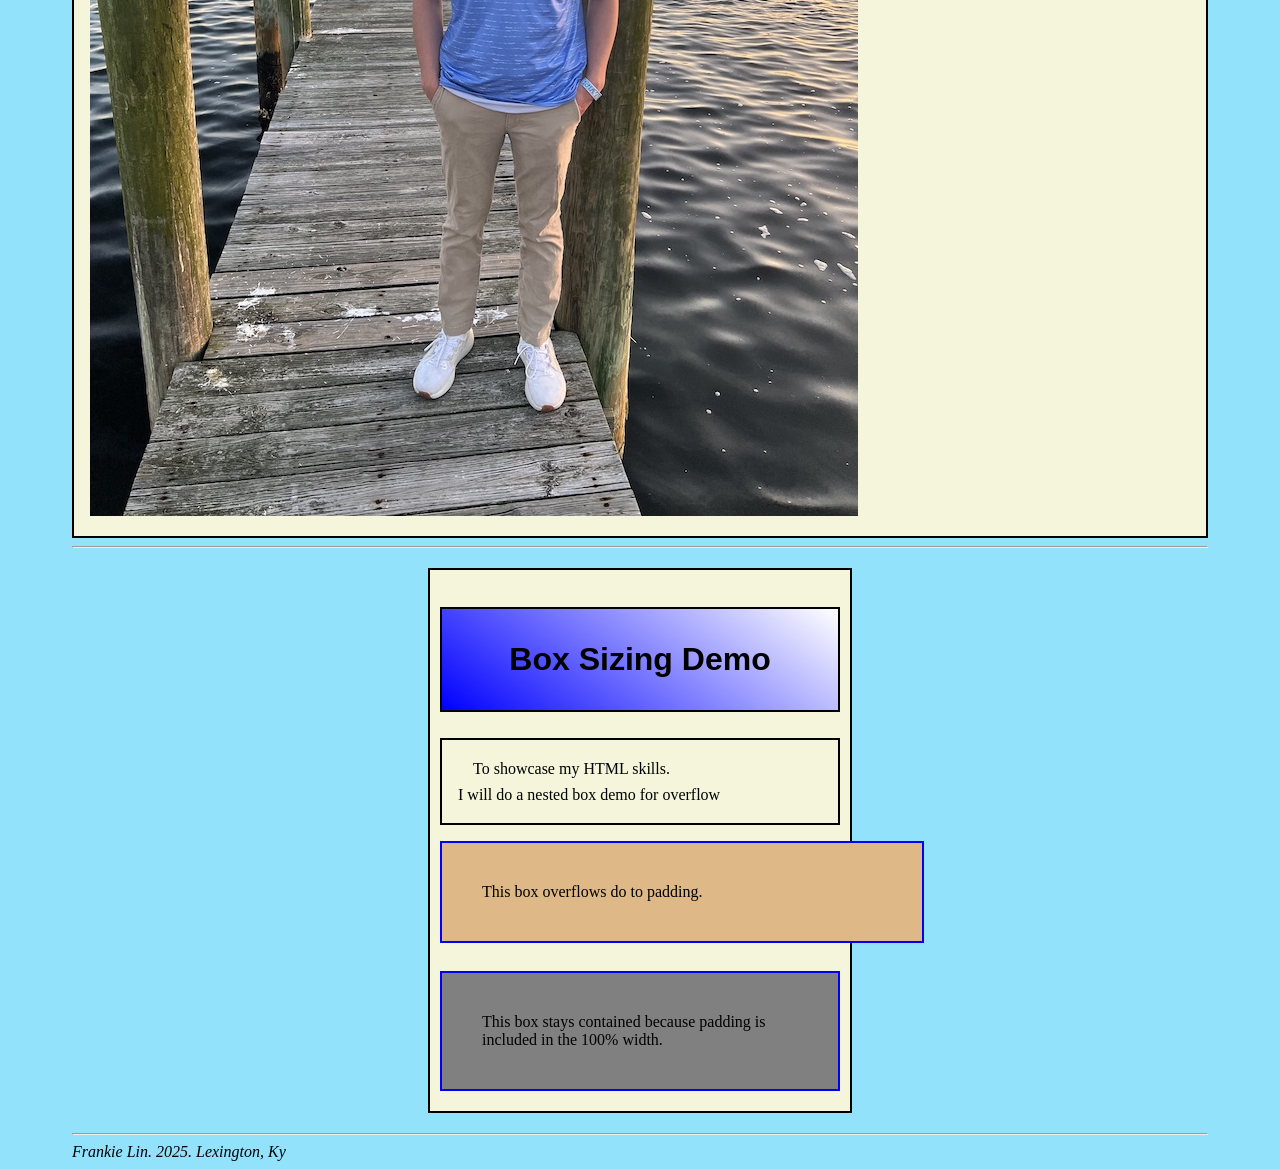
==== commit d6edaa1c: "JSON added" ====
--- a/index.html
+++ b/index.html
@@ -8,7 +8,44 @@
     <base href="https://frankielin14-del.github.io/ICT420_2025/">
     <title>Personal Profile</title>
     <link rel="stylesheet" href="CSS/style.css">
-
+<script type="application/ld+json">
+{
+  "@context": "https://schema.org",
+  "@type": "WebPage",
+  "name": "Personal Profile - Frankie Lin",
+  "description": "A candidate overview for Frankie Lin, a University of Kentucky IT graduate specializing in cybersecurity, SQL, and HTML.",
+  "url": "https://frankielin14-del.github.io/ICT420_2025/index.html",
+  "author": {
+    "@type": "Person",
+    "name": "Frankie Lin",
+    "jobTitle": "IT Specialist",
+    "email": "frankielin14@gmail.com",
+    "telephone": "+13474130098",
+    "alumniOf": {
+      "@type": "CollegeOrUniversity",
+      "name": "University of Kentucky"
+    },
+    "knowsAbout": [
+      "Cybersecurity",
+      "SQL",
+      "HTML",
+      "CompTIA A+",
+      "Network+"
+    ],
+    "hasCredential": [
+      {
+        "@type": "EducationalOccupationalCredential",
+        "name": "CompTIA A+"
+      }
+    ]
+  },
+  "mainEntity": {
+    "@type": "Person",
+    "name": "Frankie Lin",
+    "image": "https://frankielin14-del.github.io/ICT420_2025/media/IMG_8689.jpg"
+  }
+}
+</script>
 </head>
 <body>
     <header>
--- a/CSS/style.css
+++ b/CSS/style.css
@@ -48,6 +48,10 @@
     border: 2px solid black;
     font-weight: 900;
     margin: auto;
+    display: flex;
+    justify-content: space-around; 
+    padding: 20px; 
+    flex-wrap: wrap; 
 }
 
 
@@ -83,6 +87,31 @@
   list-style-type: lower-roman;
 }
 
+.body {
+  border: 2px solid black;
+    background-color: beige;
+    padding:1em;
+    display: flex;       
+  flex-wrap: wrap;     
+  gap: 20px;           
+  background-color: transparent; 
+  border: none;
+}
+
+.main-info{
+  flex: 1;
+  min-width: 300px;
+}
+
+.second-info{
+flex: 1;
+min-width: 300px;
+}
+
+.info{
+  flex: 1;
+  min-width: 200px;
+  padding: 10px;
+}
 
 
-
